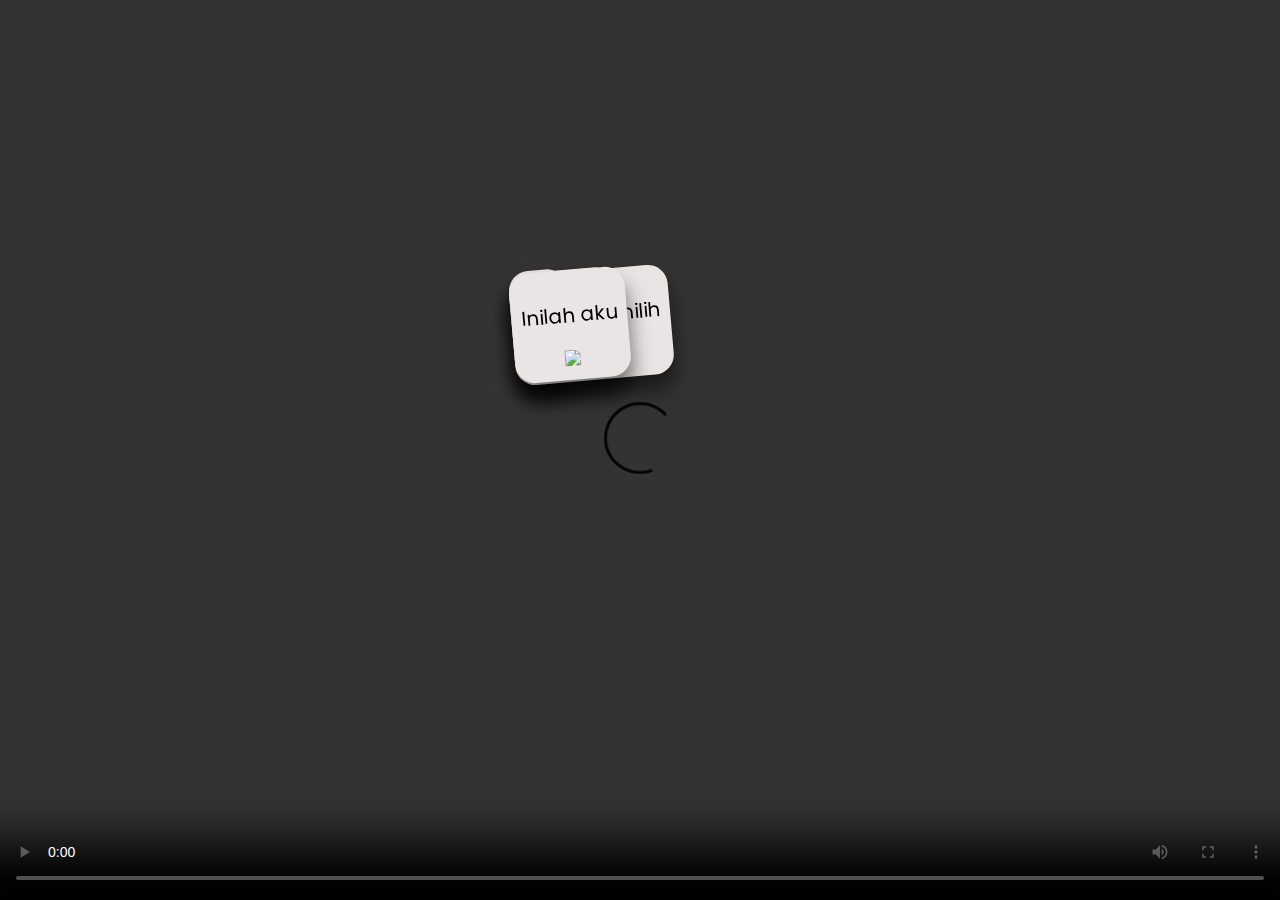
==== card.html @ a8a32f33 "Add files via upload" ====
<!DOCTYPE html>
<html lang="en">
<head>
  <meta charset="UTF-8">
  <title>I LOVE YOU</title>
  <link rel='stylesheet' href='https://fonts.googleapis.com/css2?family=Short+Stack&amp;family=Homemade+Apple&amp;display=swap'>
  <link rel="stylesheet" href="card.css">
  <meta name="viewport" content="width=device-width, initial-scale=1.0">
</head>
<style>
  body {
      margin: 0;
      overflow: hidden;
 
    }

    video {
      position: absolute;
      top: 50%;
      left: 50%;
      transform: translate(-50%, -50%);
      min-width: 100%;
      min-height: 100%;
      width: auto;
      height: auto;
      z-index: -1;
    }
    
    content {
      z-index: 1;
    }

    
  </style>
</head>
<body>
  <video autoplay loop controls>
    <source src="video/gokil.mp4" type="video/mp4">
  </video>
  <div id="lyrics"></div>

  <div class="content">
    <h1></h1>
    
  </div>
</body>
</style>
<body>
    

  <div class="paper image">
    <p>Untuk ku</p>
    <img src="gambar/gambar4.jpg" />
  </div>

  <div class="paper image">
    <p>Kau</p>
    <img src="gambar/gambar3.jpg" />
  </div>
  <div class="paper image">
    <p>Yang memilih</p>
    <img src="gambar/gambar2.jpg" />
  </div>
  <div class="paper image">
    <p>Inilah aku</p>
    <img src="gambar/gambar1.jpeg" />
  </div>

 

  <script  src="card.js"></script>
</body>
</html>
---- card.css ----
@import url('https://fonts.googleapis.com/css2?family=Poppins:wght@200;400;500;600;700&family=Rubik:wght@300;400;500;600;700;800&display=swap');



.paper {
  background-color: rgb(234, 229, 229);
  top: 30%;
  left: 40%;
  padding: 20px 80px;
  transform: rotateZ(-5deg);
  box-shadow: 1px 15px 20px 0px rgba(0,0,0,0.5);
  position: absolute;
  border-radius: 20px;
  text-align: center;
}

.content {
  position: absolute;
  top: 50%;
  left: 50%;
  transform: translate(-50%, -50%);
  z-index: 1;
  text-align: center;
  color: #fff; /* Warna teks */
}

.paper.image {
  padding: 10px;
}
.paper.image p {
  font-size: 20px;
}

img {
  max-height: 200px;
  width: 100%;
  user-select: none;
}
@keyframes glow {
  0%, 100% {
    text-shadow: 0 0 10px #fff, 0 0 20px #fff, 0 0 30px #fff, 0 0 40px #ff00e0, 0 0 70px #ff00e0, 0 0 80px #ff00e0, 0 0 100px #ff00e0, 0 0 150px #ff00e0;
  }
  50% {
    text-shadow: 0 0 20px #fff, 0 0 30px #fff, 0 0 40px #ff00e0, 0 0 70px #ff00e0, 0 0 80px #ff00e0, 0 0 100px #ff00e0, 0 0 150px #ff00e0, 0 0 180px #ff00e0;
  }
}

#lyrics {
  position: absolute;
  top: 50%;
  left: 50%;
  transform: translate(-50%, -50%);
  text-align: center;
  color: #fff; /* Warna teks sesuai kebutuhan Anda */
}


p {
  font-family: 'Poppins', sans-serif;
  font-size: 40px;
  color: rgb(0, 0, 0);
  user-select: none;
}
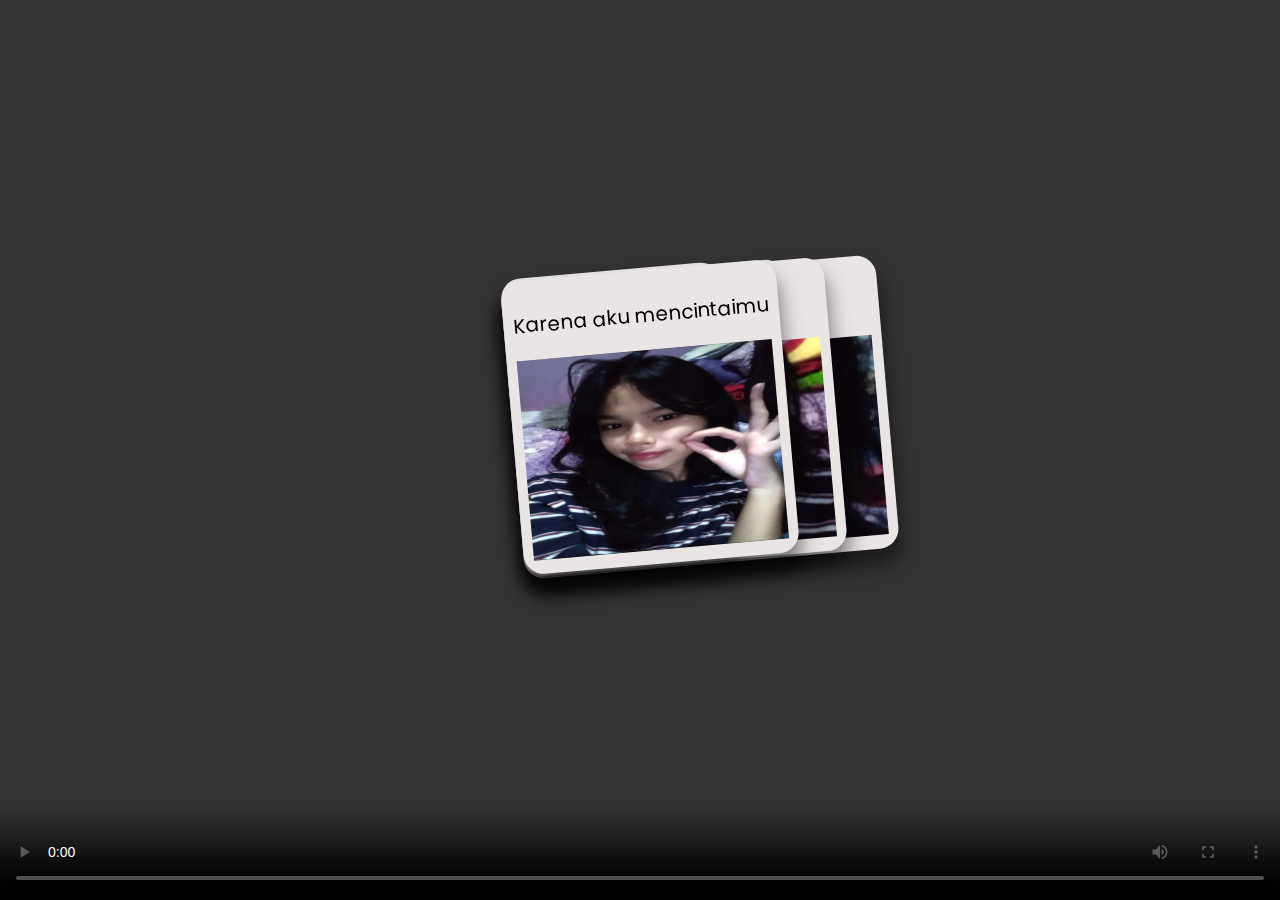
==== commit 843a8fab: "Add files via upload" ====
--- a/card.html
+++ b/card.html
@@ -2,7 +2,7 @@
 <html lang="en">
 <head>
   <meta charset="UTF-8">
-  <title>I LOVE YOU</title>
+  <title>I LOVE YOU All MY LOVE SELUM EXALUBA</title>
   <link rel='stylesheet' href='https://fonts.googleapis.com/css2?family=Short+Stack&amp;family=Homemade+Apple&amp;display=swap'>
   <link rel="stylesheet" href="card.css">
   <meta name="viewport" content="width=device-width, initial-scale=1.0">
@@ -65,9 +65,13 @@
     <p>Inilah aku</p>
     <img src="gambar/gambar1.jpeg" />
   </div>
+<div class="paper image">
+    <p>Karena aku mencintaimu</p>
+    <img src="gambar/gambar5.jpg" />
+  </div>
 
  
 
   <script  src="card.js"></script>
 </body>
-</html>
+</html>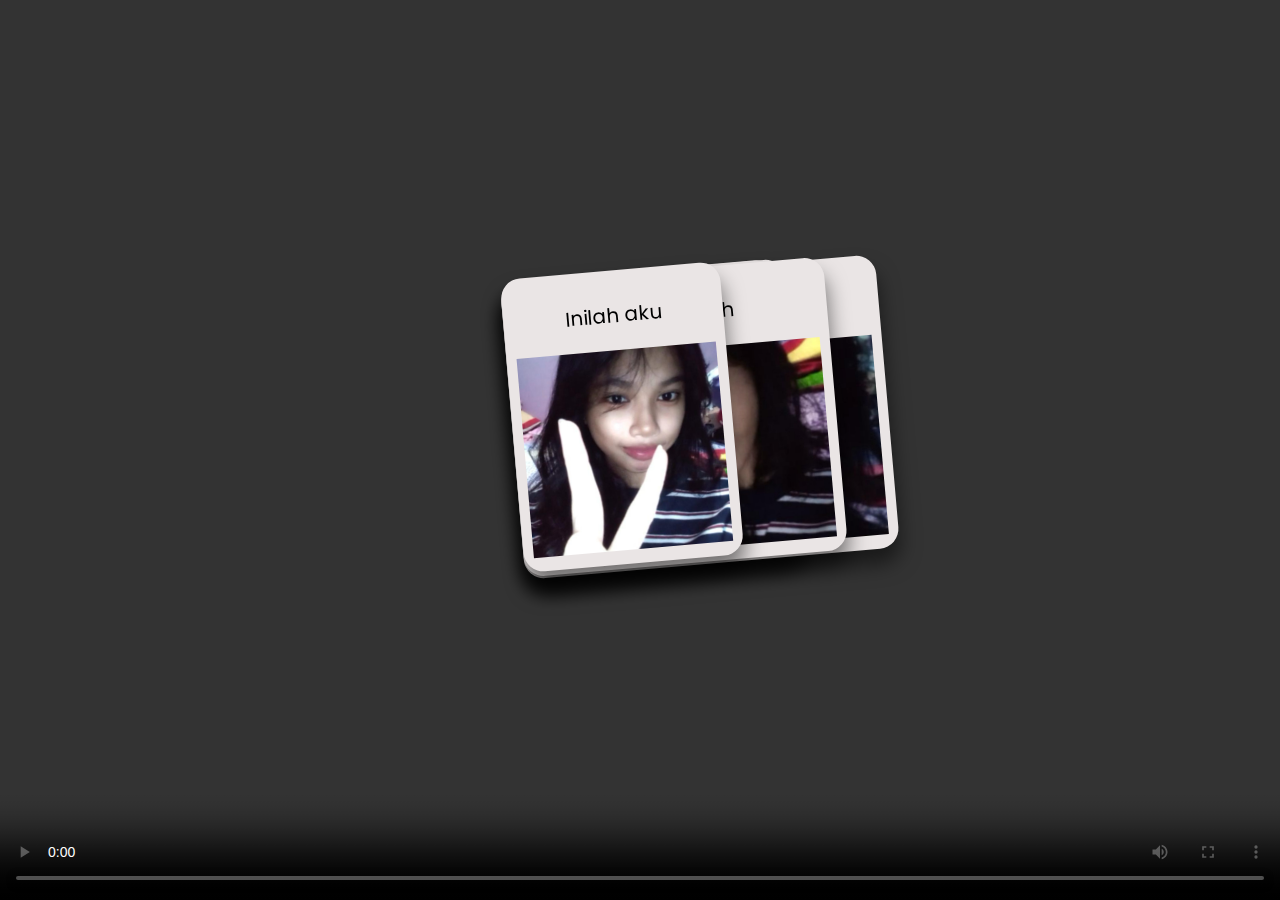
==== commit 167d141f: "Add files via upload" ====
--- a/card.html
+++ b/card.html
@@ -47,7 +47,11 @@
 </style>
 <body>
     
-
+<div class="paper image">
+    <p>Karena aku mencintaimu</p>
+    <img src="gambar/gambar5.jpg" />
+  </div>
+  
   <div class="paper image">
     <p>Untuk ku</p>
     <img src="gambar/gambar4.jpg" />
@@ -65,13 +69,10 @@
     <p>Inilah aku</p>
     <img src="gambar/gambar1.jpeg" />
   </div>
-<div class="paper image">
-    <p>Karena aku mencintaimu</p>
-    <img src="gambar/gambar5.jpg" />
-  </div>
+
 
  
 
   <script  src="card.js"></script>
 </body>
-</html>+</html>
